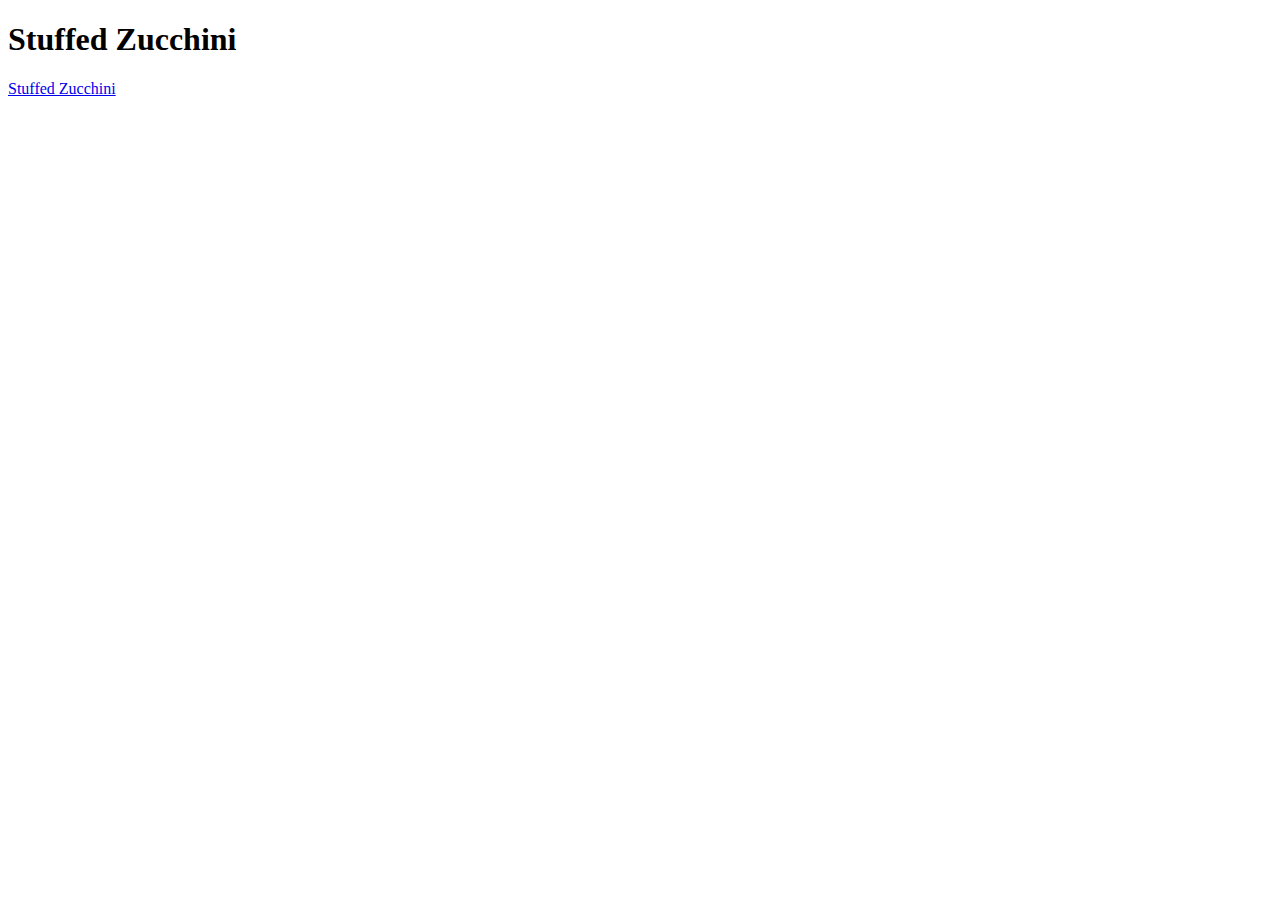
==== index.html @ 2c79bcfd "coding recipe page" ====
<!DOCTYPE html>
<html lang="en">
<head>
    <meta charset="UTF-8">
    <meta name="viewport" content="width=device-width, initial-scale=1.0">
    <title>Recipe</title>
</head>
<body>
    <h1>Stuffed Zucchini</h1>
    <a href="recipes/stuffed_zucchini.html" target="_blank" rel="nofollow" "noopener">Stuffed Zucchini</a>
</body>
</html>
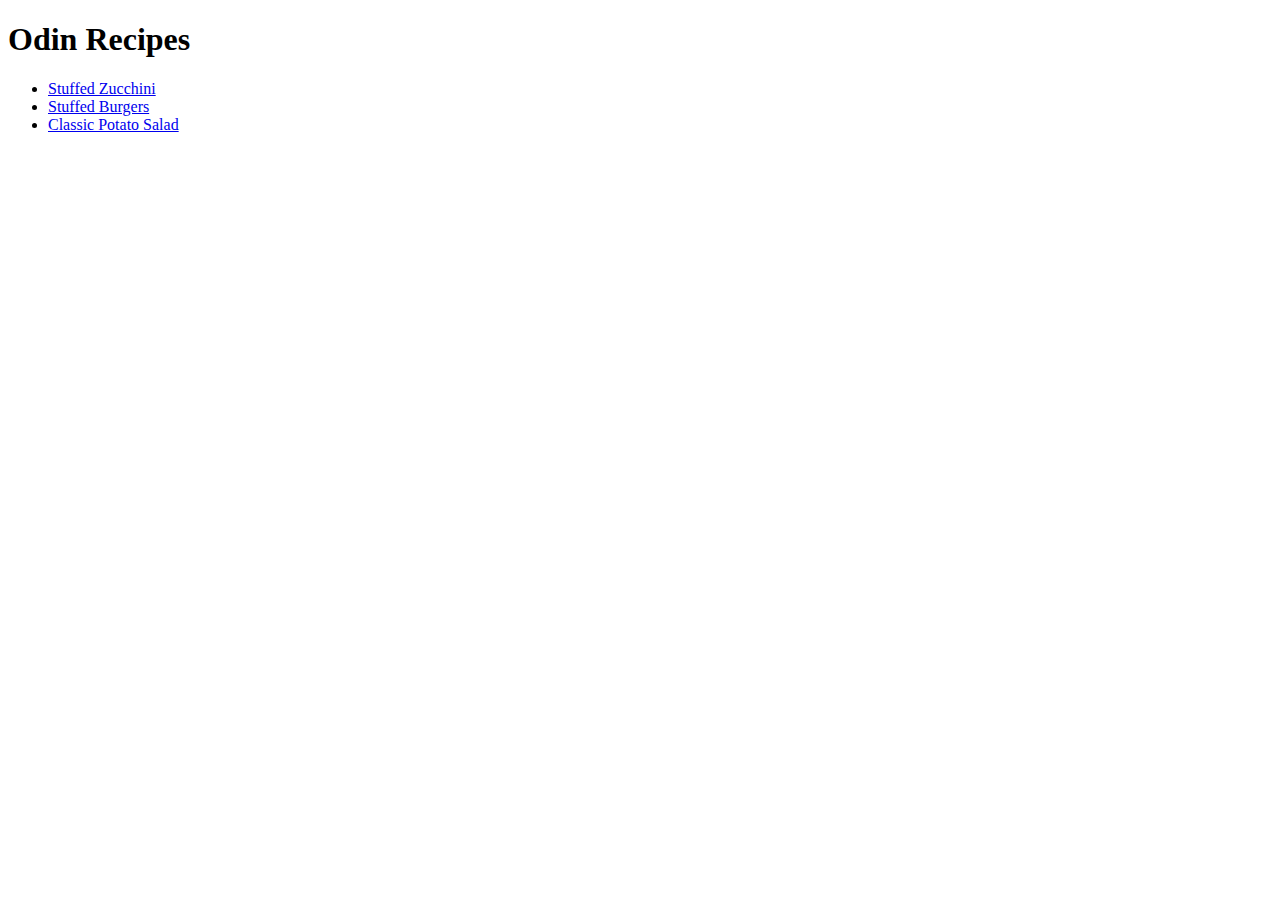
==== commit 99949e29: "added other recipes" ====
--- a/index.html
+++ b/index.html
@@ -6,7 +6,11 @@
     <title>Recipe</title>
 </head>
 <body>
-    <h1>Stuffed Zucchini</h1>
-    <a href="recipes/stuffed_zucchini.html" target="_blank" rel="nofollow" "noopener">Stuffed Zucchini</a>
+    <h1>Odin Recipes</h1>
+    <ul>
+     <li><a href="recipes/stuffed_zucchini.html" target="_blank" rel="nofollow noopener">Stuffed Zucchini</a></li>
+     <li><a href="recipes/stuffed_burger.html" target="_blank rel="nofollow noopener">Stuffed Burgers</a></li>
+     <li><a href="recipes/classic_potato_salad.html" target="_blank rel="nofollow noopener">Classic Potato Salad</a></li>
+    </ul>
 </body>
 </html>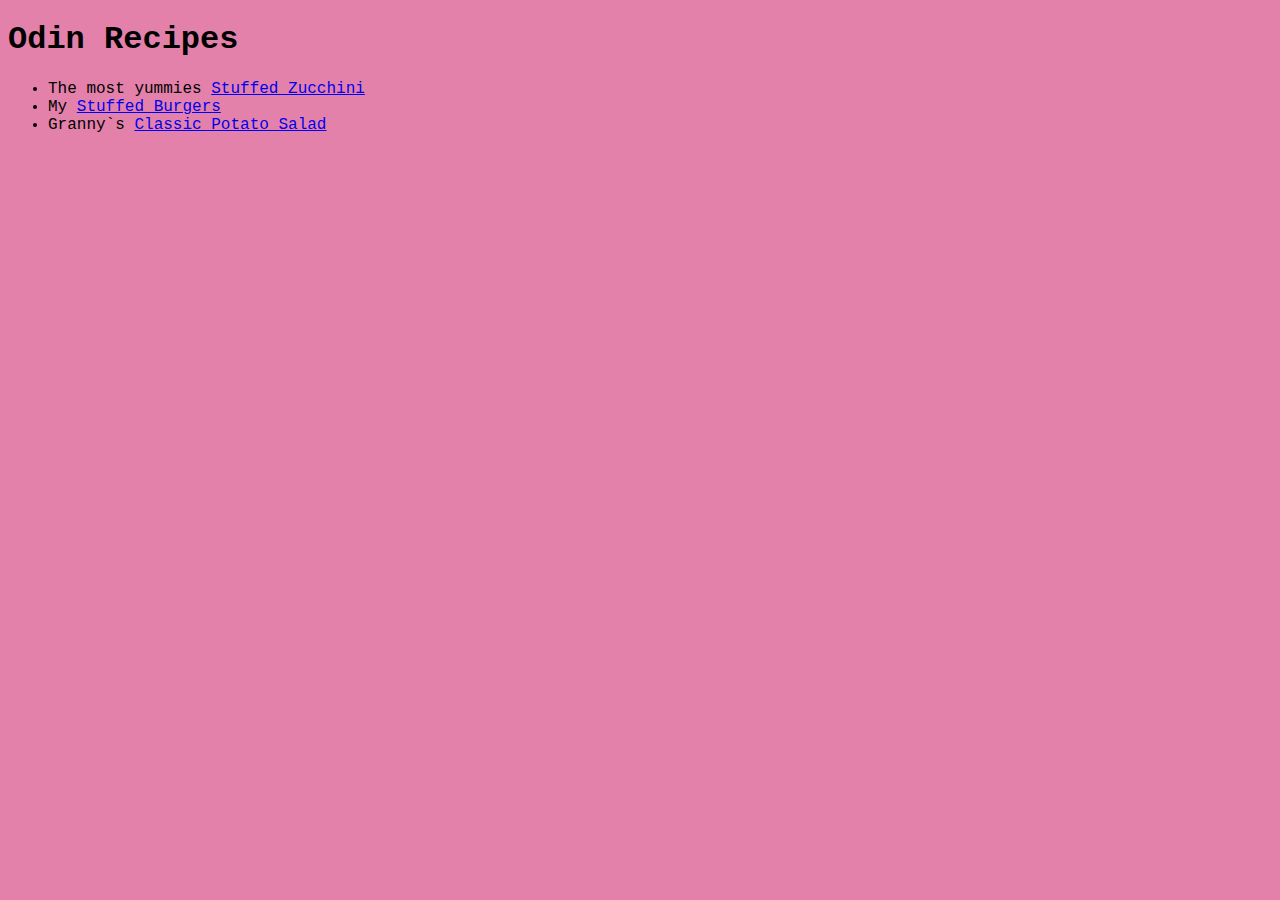
==== commit ec60abc5: "added Potato, style.css and changed index.html" ====
--- a/index.html
+++ b/index.html
@@ -4,13 +4,14 @@
     <meta charset="UTF-8">
     <meta name="viewport" content="width=device-width, initial-scale=1.0">
     <title>Recipe</title>
+    <link rel="stylesheet" href="style.css">
 </head>
 <body>
-    <h1>Odin Recipes</h1>
+    <h1 class="bold">Odin Recipes</h1>
     <ul>
-     <li><a href="recipes/stuffed_zucchini.html" target="_blank" rel="nofollow noopener">Stuffed Zucchini</a></li>
-     <li><a href="recipes/stuffed_burger.html" target="_blank rel="nofollow noopener">Stuffed Burgers</a></li>
-     <li><a href="recipes/classic_potato_salad.html" target="_blank rel="nofollow noopener">Classic Potato Salad</a></li>
+     <li class="bold">The most yummies <a href="recipes/stuffed_zucchini.html" target="_blank" rel="nofollow noopener">Stuffed Zucchini</a></li>
+     <li class="bold">My <a href="recipes/stuffed_burger.html" target="_blank rel="nofollow noopener">Stuffed Burgers</a></li>
+     <li class="bold"> Granny`s <a href="recipes/classic_potato_salad.html" target="_blank rel="nofollow noopener">Classic Potato Salad</a></li>
     </ul>
 </body>
 </html>--- a/style.css
+++ b/style.css
@@ -0,0 +1,11 @@
+/*style.css*/
+
+* {
+    background-color: hsl(335, 65%, 70%);
+    font-family: 'Courier New', Courier, monospace;
+}
+
+.bold .fontsize {
+    font-weight: bold;
+    font-size: 100px;
+}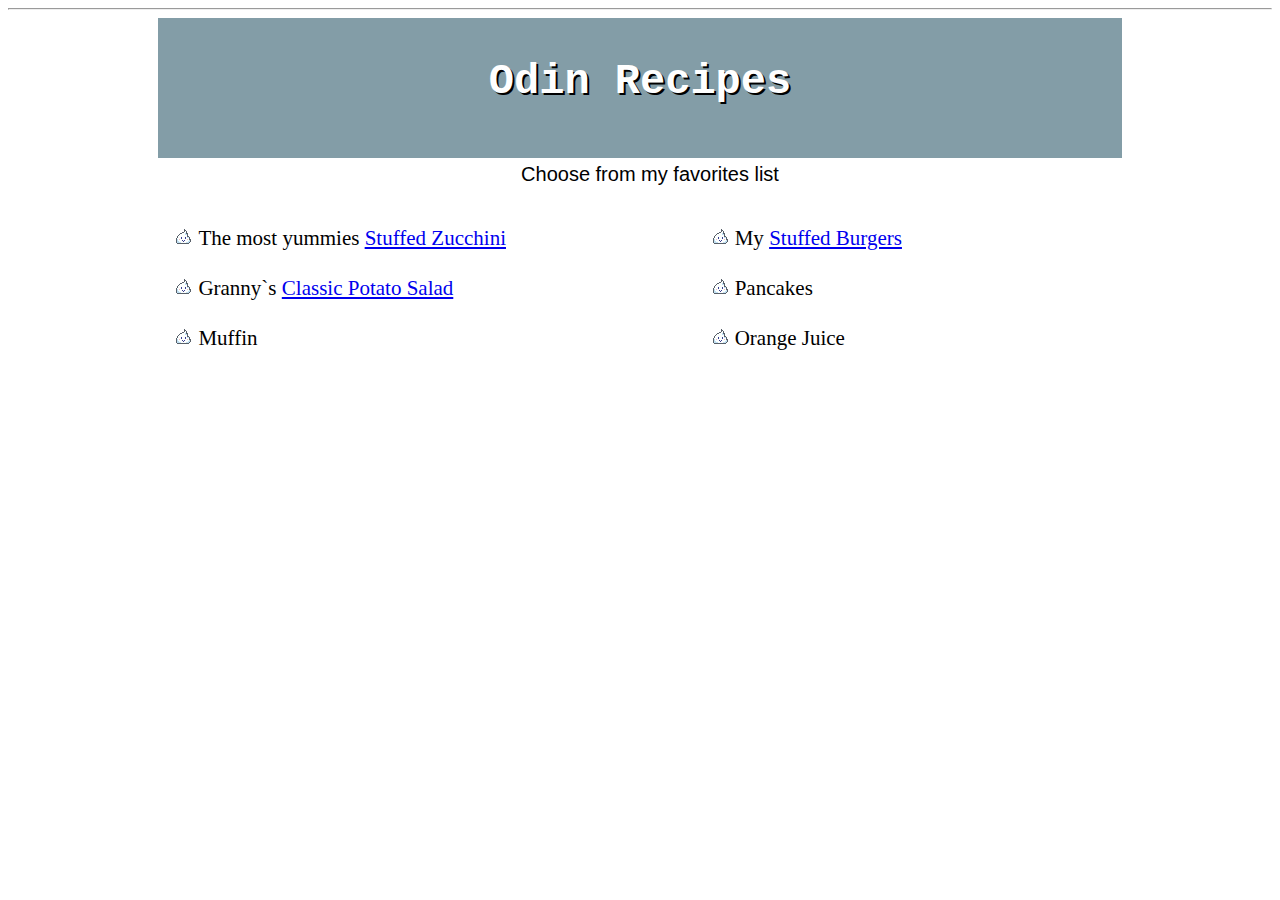
==== commit 77dc5a66: "Index design change and new Lines" ====
--- a/index.html
+++ b/index.html
@@ -7,11 +7,22 @@
     <link rel="stylesheet" href="style.css">
 </head>
 <body>
-    <h1 class="bold">Odin Recipes</h1>
-    <ul>
-     <li class="bold">The most yummies <a href="recipes/stuffed_zucchini.html" target="_blank" rel="nofollow noopener">Stuffed Zucchini</a></li>
-     <li class="bold">My <a href="recipes/stuffed_burger.html" target="_blank rel="nofollow noopener">Stuffed Burgers</a></li>
-     <li class="bold"> Granny`s <a href="recipes/classic_potato_salad.html" target="_blank rel="nofollow noopener">Classic Potato Salad</a></li>
+    <header>
+        <hr>
+      <h1 class="bold">Odin Recipes</h1>
+      <p>Choose from my favorites list</p>
+    </header>
+
+    <ul class="recipes">
+     <li class="bold float">The most yummies <a href="recipes/stuffed_zucchini.html" target="_blank" rel="nofollow noopener">Stuffed Zucchini</a></li>
+     <li class="bold float">My <a href="recipes/stuffed_burger.html" target="_blank rel="nofollow noopener">Stuffed Burgers</a></li>
+     <li class="bold float">Granny`s <a href="recipes/classic_potato_salad.html" target="_blank rel="nofollow noopener">Classic Potato Salad</a></li>
+    </ul>
+
+    <ul class="recipes ">
+        <li class="bold float">Pancakes</li>
+        <li class="bold float">Muffin</li>
+        <li class="bold float">Orange Juice</li>
     </ul>
 </body>
 </html>--- a/style.css
+++ b/style.css
@@ -1,11 +1,44 @@
 /*style.css*/
 
-* {
-    background-color: hsl(335, 65%, 70%);
+body{
+    font: 'Courier New', Courier, monospace 20px;
+    box-sizing: border-box;
+    
+}
+h1 {
+    text-align: center;
+    background-color: rgb(131, 157, 167);
+    color: white;
     font-family: 'Courier New', Courier, monospace;
+    font-size: 42px;
+    width: 70%;
+    height: 60px;
+    margin: auto;
+    padding: 40px;
+    text-shadow: 2px 2px black;
+    
+}  
+header p {
+    font: 20px "Helvetica" , Courier bold;
+    text-align: center;
+    width: 100%;
+    margin: 5px 10px 20px;
+    
 }
 
-.bold .fontsize {
-    font-weight: bold;
-    font-size: 100px;
+.recipes li{
+    text-align: left;
+    font-size: 21px;
+    list-style-position: inside;
+    margin-left: 10%;
+    margin-top: 15px;
+    list-style-image: url("image/hoip1.ico");
+
+}
+
+.float {
+    float: left;
+    width: 33%;
+    padding: 5px;
+
 }